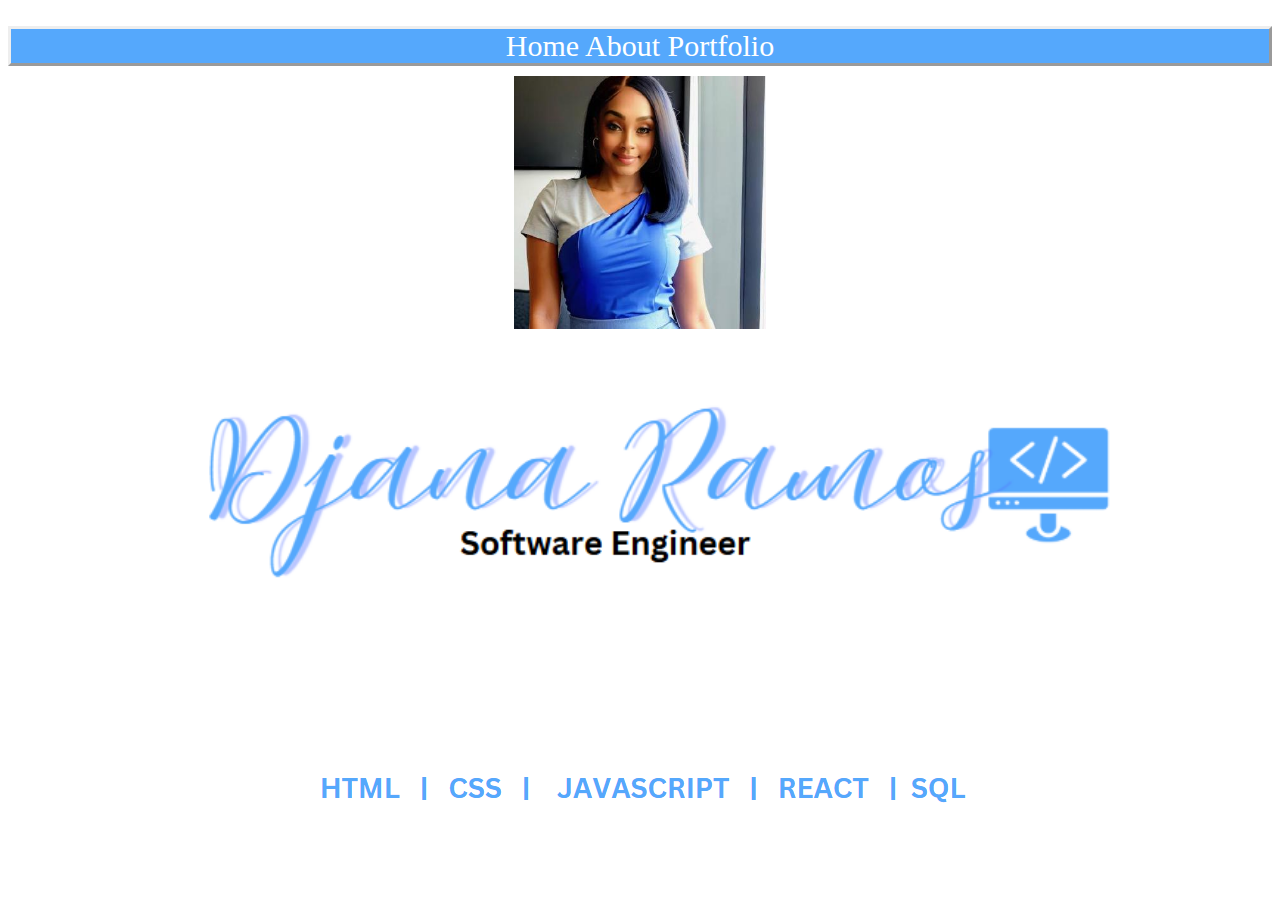
==== personal_website/index.html @ 4173c42f "personal website first commit" ====
<!DOCTYPE html>
<img lang="en">
<head>
    <meta charset="UTF-8">
    <meta name="viewport" content="width=device-width, initial-scale=1.0">
    <link href="style.css" rel="stylesheet">
    <title>Index</title>
</head>
    <nav>Home About Portfolio</nav>

    <img src="./181164017.jpg"  alt="Picture of Djana Ramos" class="me"></img>
    <img src="./name - Copy.png" alt="Name Djana" class="name"></img>
    <img src="./bottom.png" alt="language" class="language"></img>

</body>
</html>
---- personal_website/style.css ----
nav{
    background-color: #55a8fc;
    color: white;
    font-size: 30px;
    text-align: center;
    border-style: outset;
}
.mainrunner{
    border: 1px solid #000;
}
.me{
    display: block;
    margin-left: auto;
    margin-right: auto;
    margin-top: 10px;
    width: 20%;
}
.name{
    display: block;
    margin-left: auto;
    margin-right: auto;
    height: 400px;
}
.language{
    display: block;
    margin-left: auto;
    margin-right: auto;
}
h1{
    display: block;
    margin-left: auto;
    margin-right: auto;
    margin-top: 10px;
    color: #55a8fc;
}
p{
    font-family: Georgia, 'Times New Roman', Times, serif;
    font-size: 20px;
}
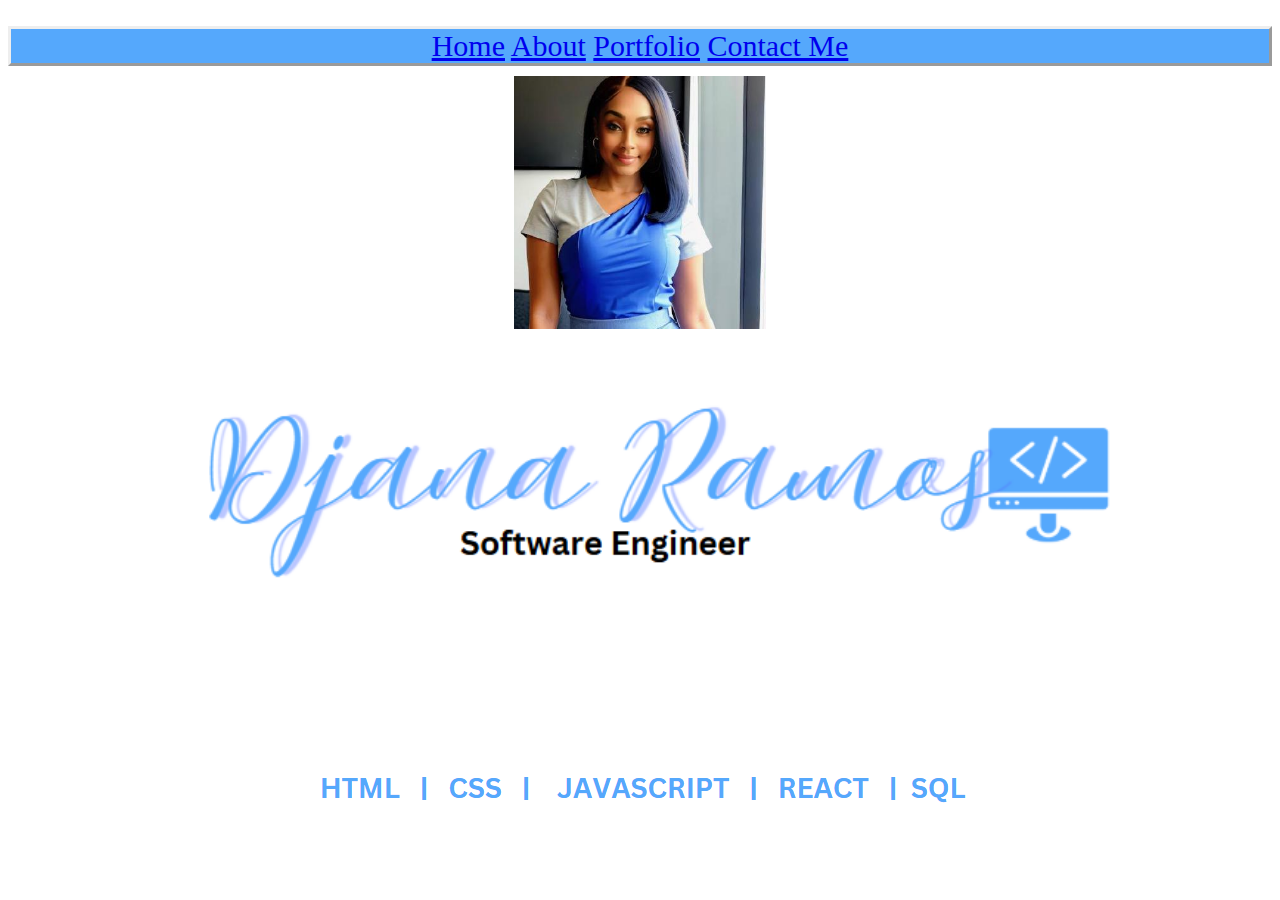
==== commit e39e92f9: "Second Commit" ====
--- a/personal_website/index.html
+++ b/personal_website/index.html
@@ -4,9 +4,15 @@
     <meta charset="UTF-8">
     <meta name="viewport" content="width=device-width, initial-scale=1.0">
     <link href="style.css" rel="stylesheet">
+    <script src="./javascript.js"></script>
     <title>Index</title>
 </head>
-    <nav>Home About Portfolio</nav>
+  <nav>
+    <a href="./index.html">Home</a>
+    <a href="./about.html">About</a>
+    <a href="./portfolio.html">Portfolio</a>
+    <a href="./ContactMe.html">Contact Me</a>
+   </nav>
 
     <img src="./181164017.jpg"  alt="Picture of Djana Ramos" class="me"></img>
     <img src="./name - Copy.png" alt="Name Djana" class="name"></img>
